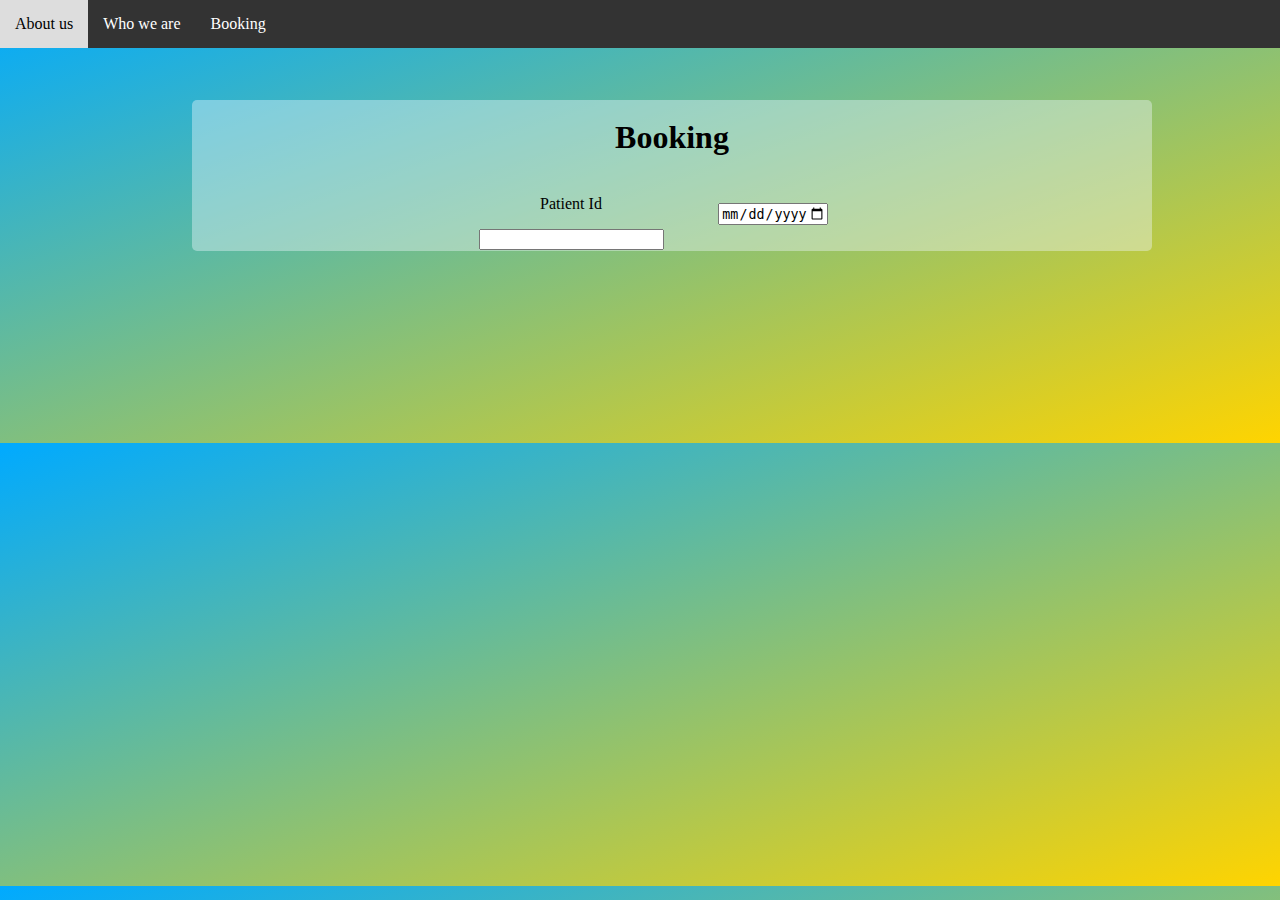
==== Booking.html @ aab164ed "v0.1 Commit" ====
<!DOCTYPE html>
<html lang="en">
<head>
    <meta charset="UTF-8">
    <meta http-equiv="X-UA-Compatible" content="IE=edge">
    <meta name="viewport" content="width=device-width, initial-scale=1.0">
    <title>Booking</title>
    <link rel="stylesheet" href="Main.css">
</head>
<body class = "Main">
    <nav class = navtop>
        <div id="topnav">
            <a href="Index.html">About us</a>
            <a href="Index">Who we are</a>
            <a href="#Booking">Booking</a>
        </div>
    </nav>

    <div class = "Booking">
        <h1>Booking</h1>

        <table>
            <tr>
                <td><form action="/url" method="GET">
                    <p>Patient Id</p>
                    <input type="text">
                </form>
            </td>
            <td>
                <input type="date" id="start" name="Booking_Date"
                min="2018-01-01" max="2018-12-31">
            </td>
            </tr>
        </table>
    </div>
</body>
<script>
    document.getElementById("topnav").style.top = "0";
</script>
</html>
---- Main.css ----
#topnav {
    background-color: #333;
    position: fixed;
    width: 100%;
    transition: top 0.3s; 
    margin: center;
}

#topnav a {
    float: left;
    display: block;
    color: white;
    text-align: center;
    padding: 15px;
    text-decoration: none;
}
  
#topnav a:hover {
    background-color: #ddd;
    color: black;
}

.Main{
    background-image: linear-gradient(to bottom right, #00AAFF , #FFD400 );
    margin: 0;
    padding: 0;
    height: auto;
}

.Aboutus {
    position: relative;
    margin: 15%;
    margin-top: 100px;
    width: 75%;
    background-color: rgba(240, 248, 255, 0.4);
    border-radius: 5px;
}
.Aboutus p{
    margin-left: 50px;
    margin-right: 50px;
}
.Aboutus h1{
    padding-top: 30px;
    margin: 50px;
}
.Aboutus table{
    float: middle;
    margin: auto;
    text-align: center;
}
.Aboutus td {
    width: 200px;
}
.Aboutus table,th,td{
    border: 1px solid black;
    border-collapse: collapse;
}
.Aboutus img{
    height: auto;
    width: 100%;
    margin: auto;
    padding-bottom: 40px;
}
.Aboutus #image{
    margin: 50px;
}

.WhoWeAre {
    margin: 15%;
    margin-top: -10%;
    width: 75%;
    display: flex;
}
.First{
    margin: auto;
    width: 300px;
    margin-top: 10%;
    margin-bottom: 10%;
    background-color: rgba(240, 248, 255, 0.4);
    border-radius: 5px;
    padding-right: 3%;
}
.WhoWeAre img{
    height: auto;
    width: 100%;
    margin: 5%;
}
.First p{
    padding-left: 10%;
}
#WhoH1{
    margin-left: 15%;
    margin-bottom: 5%;
}

.Booking{
    position: relative;
    margin: 15%;
    margin-top: 100px;
    width: 75%;
    background-color: rgba(240, 248, 255, 0.4);
    border-radius: 5px;
}
.Booking h1{
    text-align: center;
    padding-top: 2%;
}
.Booking table{
    float: middle;
    margin: auto;
    text-align: center;
}
.Booking td {
    width: 200px;
}
.Booking table,th,td{
    border: none;
    border-collapse: collapse;
}
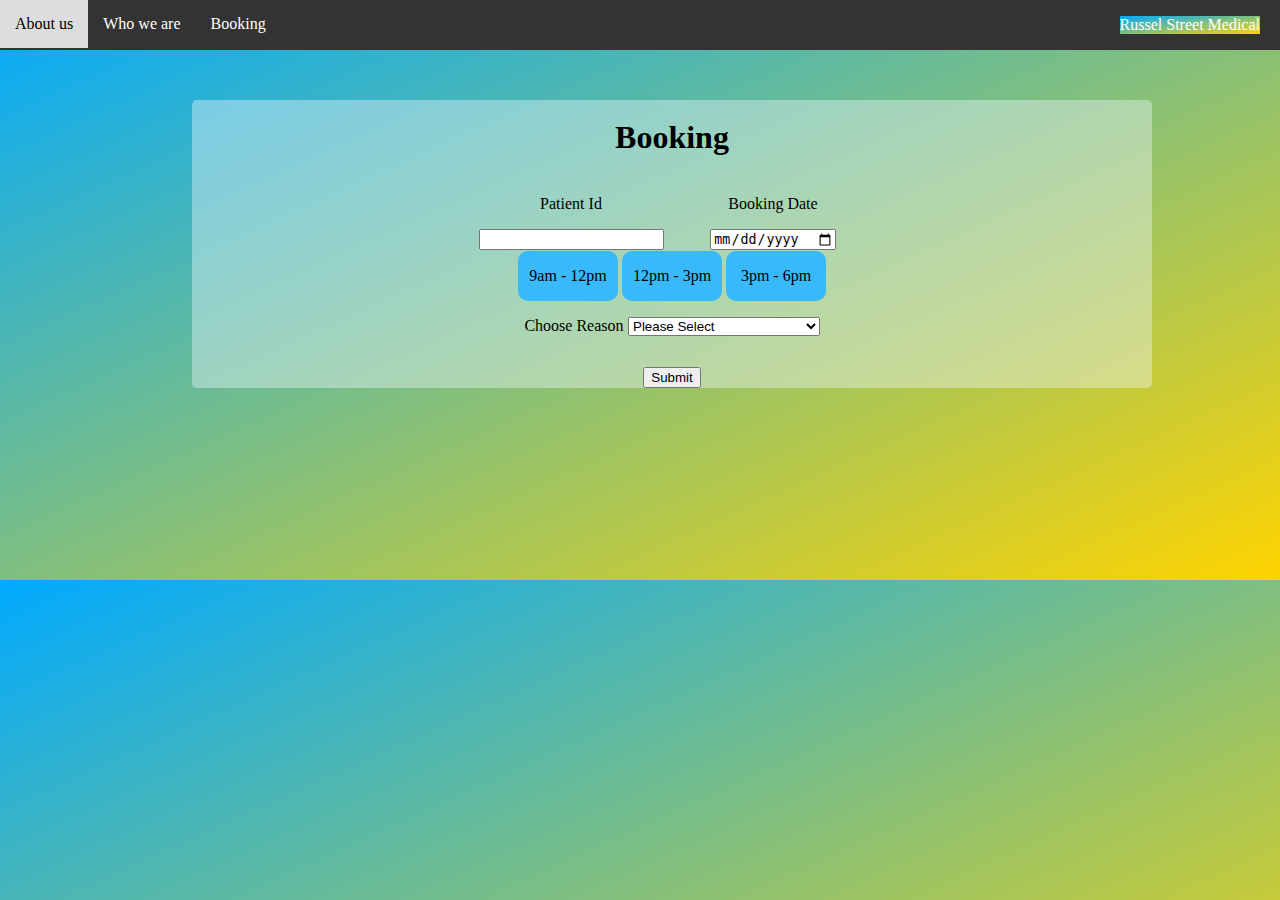
==== commit 2f74212e: "V1.0" ====
--- a/Booking.html
+++ b/Booking.html
@@ -11,30 +11,142 @@
     <nav class = navtop>
         <div id="topnav">
             <a href="Index.html">About us</a>
-            <a href="Index">Who we are</a>
+            <a href="Index.html">Who we are</a>
             <a href="#Booking">Booking</a>
+            <p class = "Logo">Russel Street Medical</p>
         </div>
     </nav>
 
-    <div class = "Booking">
-        <h1>Booking</h1>
+    <form name="myForm" action="Booking.html" onsubmit= "return SubmitButton()" method="post">
+        <div class = "Booking">
+            <h1>Booking</h1>
+            <table>
+                <tr>
+                    <td>
+                        <p>Patient Id</p>
+                        <input type="text" name = "PatientId" onkeyup="
+                        var start = this.selectionStart;
+                        var end = this.selectionEnd;
+                        this.value = this.value.toUpperCase();
+                        this.setSelectionRange(start, end);" required>
+                </td>
+                <td>
+                    <p>Booking Date</p>
+                    <input type="date" id="CalanderBooking" required/>
+                </td>
+                </tr>
+            </table>
+            <div class="select-size">
+                <input type="checkbox" name="9am" id="nineam" />
+                <input type="checkbox" name="12pm" id="twelvepm" />
+                <input type="checkbox" name="3pm" id="threepm" />
+            
+                <label for="nineam">9am - 12pm</label>
+                <label for="twelvepm">12pm - 3pm</label>
+                <label for="threepm">3pm - 6pm</label>
+            </div>
+            
+            <div class="Middle">
+                <label for="ReasonApp">Choose Reason</label>
 
-        <table>
-            <tr>
-                <td><form action="/url" method="GET">
-                    <p>Patient Id</p>
-                    <input type="text">
-                </form>
-            </td>
-            <td>
-                <input type="date" id="start" name="Booking_Date"
-                min="2018-01-01" max="2018-12-31">
-            </td>
-            </tr>
-        </table>
-    </div>
+                <select name="ReasonApp" id="ReasonApp">
+                <option value="PlsSel">Please Select</option>
+                <option value="ChildVaccShot">Childhood Vaccination Shots</option>
+                <option value="InfShot">Influenza Shot</option>
+                <option value="CovBosSho">Covid Booster Shot</option>
+                <option value="BloTest">Blood Test</option>
+                </select>
+
+                <div class = "BlankArea">
+                    <p class="Textbox"></p>
+                </div>
+                <input type="submit" value="Submit">
+            </div>
+        </div>
+    </form>
 </body>
 <script>
+    //setting the nav to the topbar
     document.getElementById("topnav").style.top = "0";
+
+    //Getting date to set into calander
+    var today = new Date();
+    var dd = today.getDate();
+    var mm = today.getMonth() + 1; //January is 0!
+    var yyyy = today.getFullYear();
+    if (dd < 10) {
+    dd = '0' + dd;
+    }
+    if (mm < 10) {
+    mm = '0' + mm;
+    }        
+    today = yyyy + '-' + mm + '-' + dd;
+    document.getElementById("CalanderBooking").setAttribute("min", today);
+
+        const fruitSelect = document.getElementById('ReasonApp');
+        fruitSelect.addEventListener('change', (e) => {
+        const output = e.target.value;
+        if (output == "ChildVaccShot") {
+            printout = "A disclaimer that multiple vaccines are normally administered in combination and may cause the child to be sluggish or feverous for 24 – 48 hours afterwards"
+        }
+        else if (output == "InfShot"){
+            printout = "The best time to get vaccinated is in April and May each year for optimal protection over the winter months"
+        }
+        else if (output == "CovBosSho"){
+            printout = "Advice that everyone should arrange to have their third shot as soon as possible and adults over the age of 30 should have their fourth shot to protect against new variant strains"
+        }
+        else if (output == "BloTest"){
+            printout = "That some tests require some fasting ahead of time and that a staff member will advise them on this prior to the appointment"
+        }
+
+        document.querySelector('.Textbox').textContent = printout;
+        });
+
+    function SubmitButton() {
+        SumId = 0;
+        IdFoundValue = "";
+        Word = "";
+        var arr = {"A": 1, "B": 2, "C": 3, "D": 4, "E": 5, "F": 6, "G": 7, "H": 8, "I": 9, "J": 10, "K": 11, "L": 12, "M": 13, "N": 14, "O": 15, "P": 16, "Q": 17, "R": 18, "S": 19, "T": 20, "U": 21, "V": 22, "W": 23, "X": 24, "Y": 25, "Z": 26};
+
+        let PatientId = document.forms["myForm"]["PatientId"].value;
+        let Reason = document.forms["myForm"]["ReasonApp"].value;
+
+        PatientIdarr = Array.from(PatientId);
+
+        for (var key in PatientIdarr) {
+            var Character = PatientIdarr[key];
+            Word += " " + Character;
+            try{
+                if (isNaN(Character) == false){
+                    SumId += parseInt(Character);
+                }
+            }catch{
+                document.querySelector('.Textbox').textContent = "Error";
+            }
+        }
+
+        AlphabetValue = SumId % 26;
+
+        for (var key in arr) {
+            var value = arr[key];
+            if (value == AlphabetValue){
+                IdFoundValue = key;
+            }
+        }
+        let lastElement = PatientIdarr[PatientIdarr.length - 1];
+
+        lastElement = lastElement.toUpperCase();
+
+        if (lastElement != IdFoundValue){
+            alert("Patient Id is invalid! " + lastElement);
+            return false;
+        }
+        if (Reason == "PlsSel"){
+            alert("Please Select a reason");
+        } else {
+            return true;
+        }
+        return false;
+    }
 </script>
-</html>+</html>
--- a/Main.css
+++ b/Main.css
@@ -3,7 +3,6 @@
     position: fixed;
     width: 100%;
     transition: top 0.3s; 
-    margin: center;
 }
 
 #topnav a {
@@ -44,7 +43,6 @@
     margin: 50px;
 }
 .Aboutus table{
-    float: middle;
     margin: auto;
     text-align: center;
 }
@@ -106,7 +104,6 @@
     padding-top: 2%;
 }
 .Booking table{
-    float: middle;
     margin: auto;
     text-align: center;
 }
@@ -116,4 +113,62 @@
 .Booking table,th,td{
     border: none;
     border-collapse: collapse;
+}
+.PillTime{
+    background-color: #ddd;
+    border: none;
+    color: black;
+    padding: 10px 20px;
+    text-align: center;
+    text-decoration: none;
+    display: inline-block;
+    margin: 4px 2px;
+    cursor: pointer;
+    border-radius: 16px;
+}
+.Pill {
+    text-align: center;
+}
+.select-size{
+    text-align: center;
+}
+.select-size  input{
+    display: none;
+  }
+  
+  label {
+    display: inline-block;
+    width: 100px;
+    height: 50px;
+    text-align: center;
+    border-radius: 10px;
+    line-height: 50px;
+    cursor: pointer
+  }
+  
+#nineam:checked ~ label[for="nineam"],
+#twelvepm:checked ~ label[for="twelvepm"],
+#threepm:checked ~ label[for="threepm"] {
+    background: rgb(204, 233, 40);
+}
+#nineam:not(:checked) ~ label[for="nineam"],
+#twelvepm:not(:checked) ~ label[for="twelvepm"],
+#threepm:not(:checked) ~ label[for="threepm"] {
+    background-color: #38b9fa;
+    color: rgb(0, 0, 0);
+}
+
+.BlankArea {
+    margin-top: 10px;
+    margin-left: 5%;
+}
+.Middle {
+    text-align: center;
+}
+.Logo{
+    float: right;
+    margin-right: 20px;
+    color: white;
+    font-family: "Times New Roman", Times, serif;
+    background-image: linear-gradient(to bottom right, #00AAFF , #FFD400 );
 }